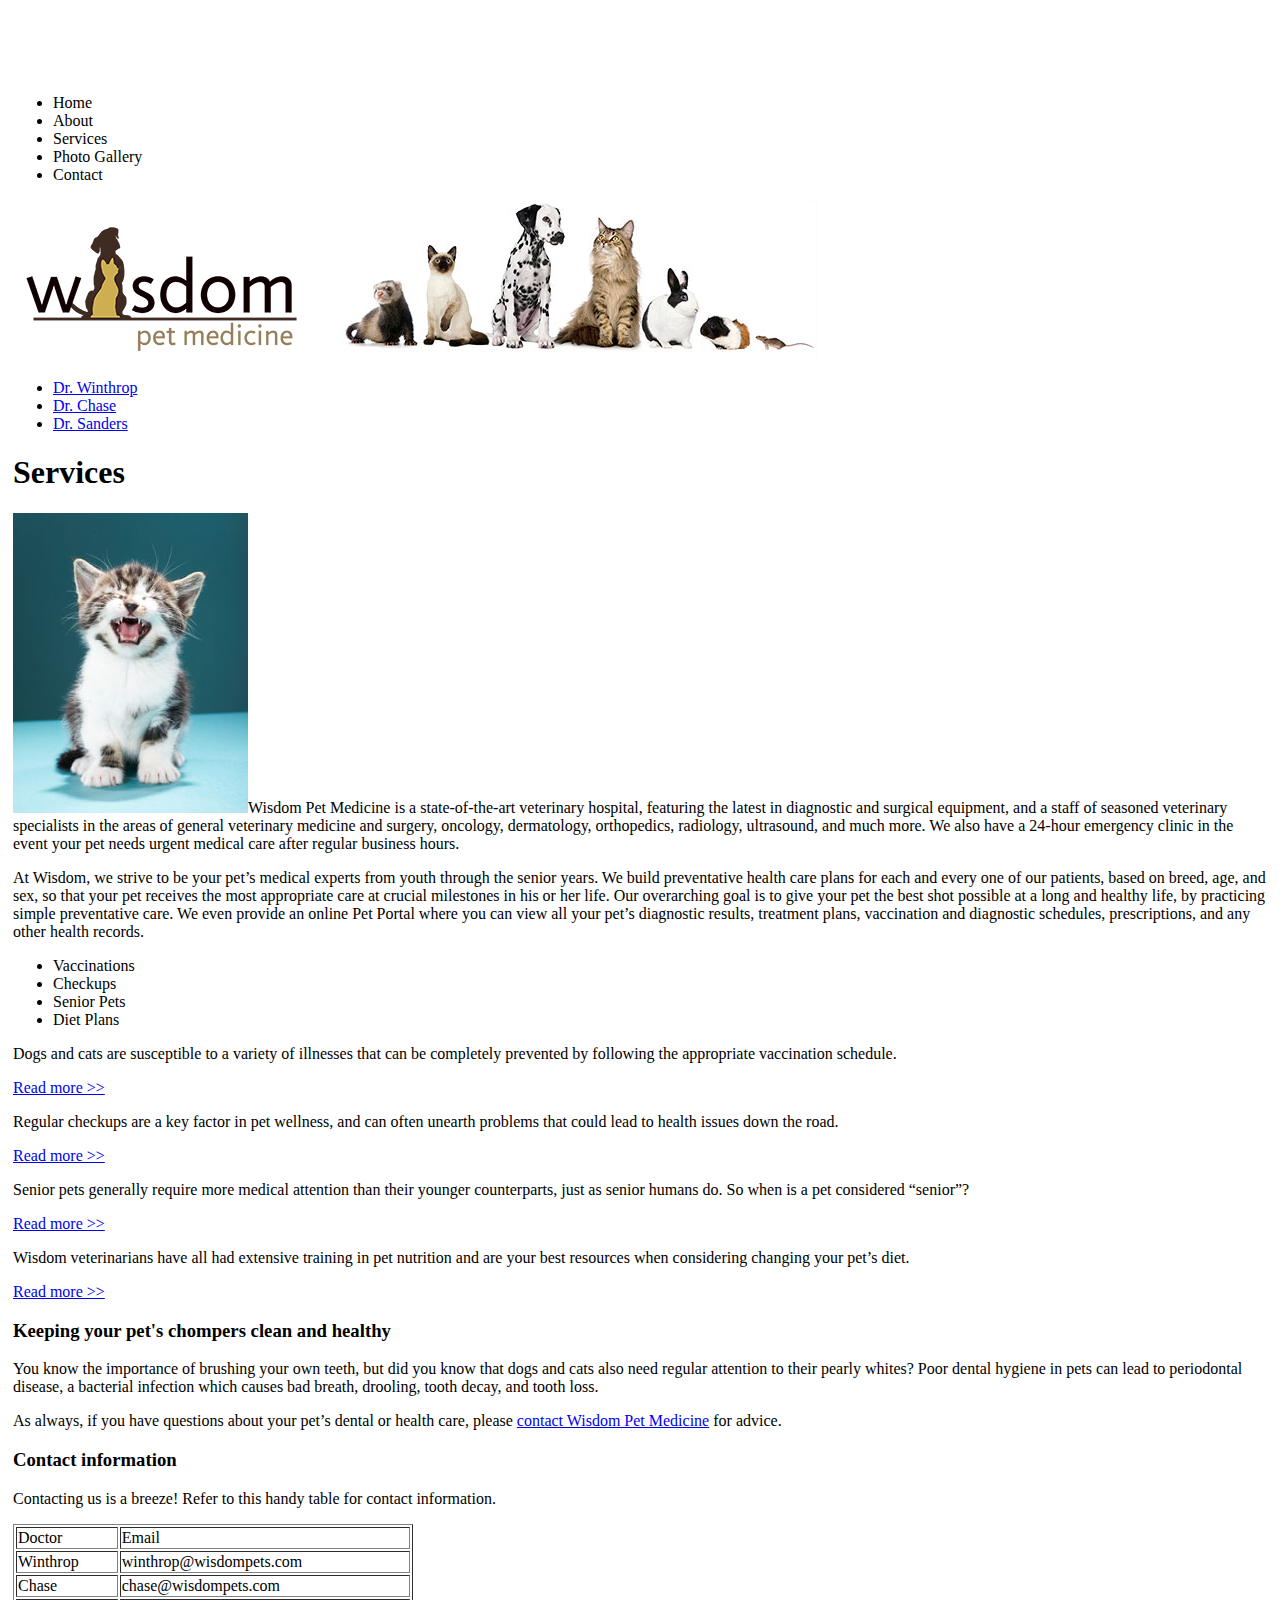
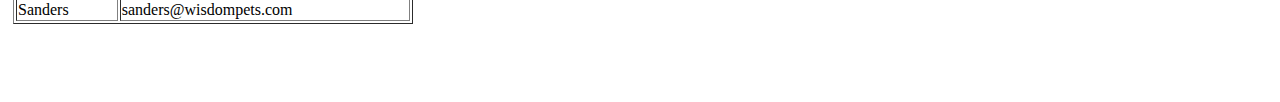
==== service.html @ 179bbe5a "Added a readme file" ====
<!doctype html>
<html>
<head>
<meta charset="utf-8">
<title>Pet Medicine - Services</title>
<meta name="keywords" content="pet vaccinations, pet medical care, veterinary">
<meta name="description" content="At Wisdom Pet Medicine, we strive to blend the best in traditional and alternative healing techniques to diagnose and treat companion animals, including dogs, cats, birds, reptiles, rodents, and fish.">
<meta name="viewport" content="width=device-width, initial-scale=1">
<link href="css/styles.css" rel="stylesheet" type="text/css">
</head>


<body>
	<header>
  <nav>
    <ul>
      <li>Home</li>
      <li>About</li>
      <li>Services</li>
      <li>Photo Gallery</li>
      <li>Contact</li>
    </ul>
  </nav>
  	<img src="‫img/logo.png" width="300" height="140" alt=""/>
	<img src="‫img/animals.jpg" width="500" height="159" alt=""/> 
</header>
<ul >
  <li><a href="#">Dr. Winthrop</a></li>
    <li><a href="#">Dr. Chase</a></li>
    <li><a href="#">Dr. Sanders</a></li>
</ul>
<h1>Services</h1>
<p><img src="‫img/kitten.jpg" width="235" height="300" alt=""/>Wisdom Pet Medicine is a state-of-the-art veterinary hospital,   featuring the latest in diagnostic and surgical equipment, and a staff   of seasoned veterinary specialists in the areas of general veterinary   medicine and surgery, oncology, dermatology, orthopedics, radiology,   ultrasound, and much more. We also have a 24-hour emergency clinic in   the event your pet needs urgent medical care after regular business   hours.</p>
<p>At Wisdom, we strive to be your pet&rsquo;s medical experts from youth   through the senior years. We build preventative health care plans for   each and every one of our patients, based on breed, age, and sex, so   that your pet receives the most appropriate care at crucial milestones   in his or her life. Our overarching goal is to give your pet the best   shot possible at a long and healthy life, by practicing simple   preventative care. We even provide an online Pet Portal where you can   view all your pet&rsquo;s diagnostic results, treatment plans, vaccination and   diagnostic schedules,  prescriptions, and any other health records.</p>

<ul>
	<li>Vaccinations</li>
	<li>Checkups</li>
	<li>Senior Pets</li>
	<li>Diet Plans</li>
</ul>

<div>
    <div id="vacc">
     <p>Dogs and cats are susceptible to a variety of illnesses that can be completely prevented by following the appropriate vaccination schedule.</p>
     <p><a href="#">Read more >></a></p>
    </div>

     
    <div id="checkups">
     <p>Regular checkups are a key factor in pet wellness, and can often unearth problems that could lead to health issues down the road.  </p>
     <p><a href="#">Read more >></a></p>
    </div>

     
    <div id="senior">
     <p>Senior pets generally require more medical attention than their younger counterparts, just as senior humans do. So when is a pet considered “senior”? </p>
     <p><a href="#">Read more >></a></p>
    </div>

     
    <div id="diet">
     <p>Wisdom veterinarians have all had extensive training in pet nutrition and are your best resources when considering changing your pet’s diet. </p>
     <p><a href="#">Read more >></a></p>
    </div>
</div>
</article>

<aside >
    <h3>Keeping your pet's chompers clean and healthy</h3>
    <p>You know the importance of brushing your own teeth, but did you know that dogs and cats also need regular attention to their pearly whites? Poor dental hygiene in pets can lead to periodontal disease, a bacterial infection which causes bad breath, drooling, tooth decay, and tooth loss.</p>
    <p>As always, if you have questions about your pet’s dental or health care, please <a href="#">contact Wisdom Pet Medicine</a> for advice.</p>
    <h3>Contact information</h3>
    <p>Contacting us is a breeze! Refer to this handy table for contact information.</p>
</aside>

<table width="400" border="1">
  <tbody>
    <tr>
      <td>Doctor</td>
      <td>Email</td>
    </tr>
    <tr>
      <td>Winthrop</td>
      <td>winthrop@wisdompets.com</td>
    </tr>
    <tr>
      <td>Chase</td>
      <td>chase@wisdompets.com</td>
    </tr>
    <tr>
      <td>Sanders</td>
      <td>sanders@wisdompets.com</td>
    </tr>
  </tbody>
</table>

</body>
</html>
---- css/styles.css ----
/* CSS Document */

@charset "utf-8";
body {
	padding-top: 70px;
	padding-bottom: 70px;
	padding-left: 5px;
	padding-right: 5px;
}
footer {
	padding-top: 2em;
	padding-bottom: 2em;
	border: 1px solid #DDDDDD;
}
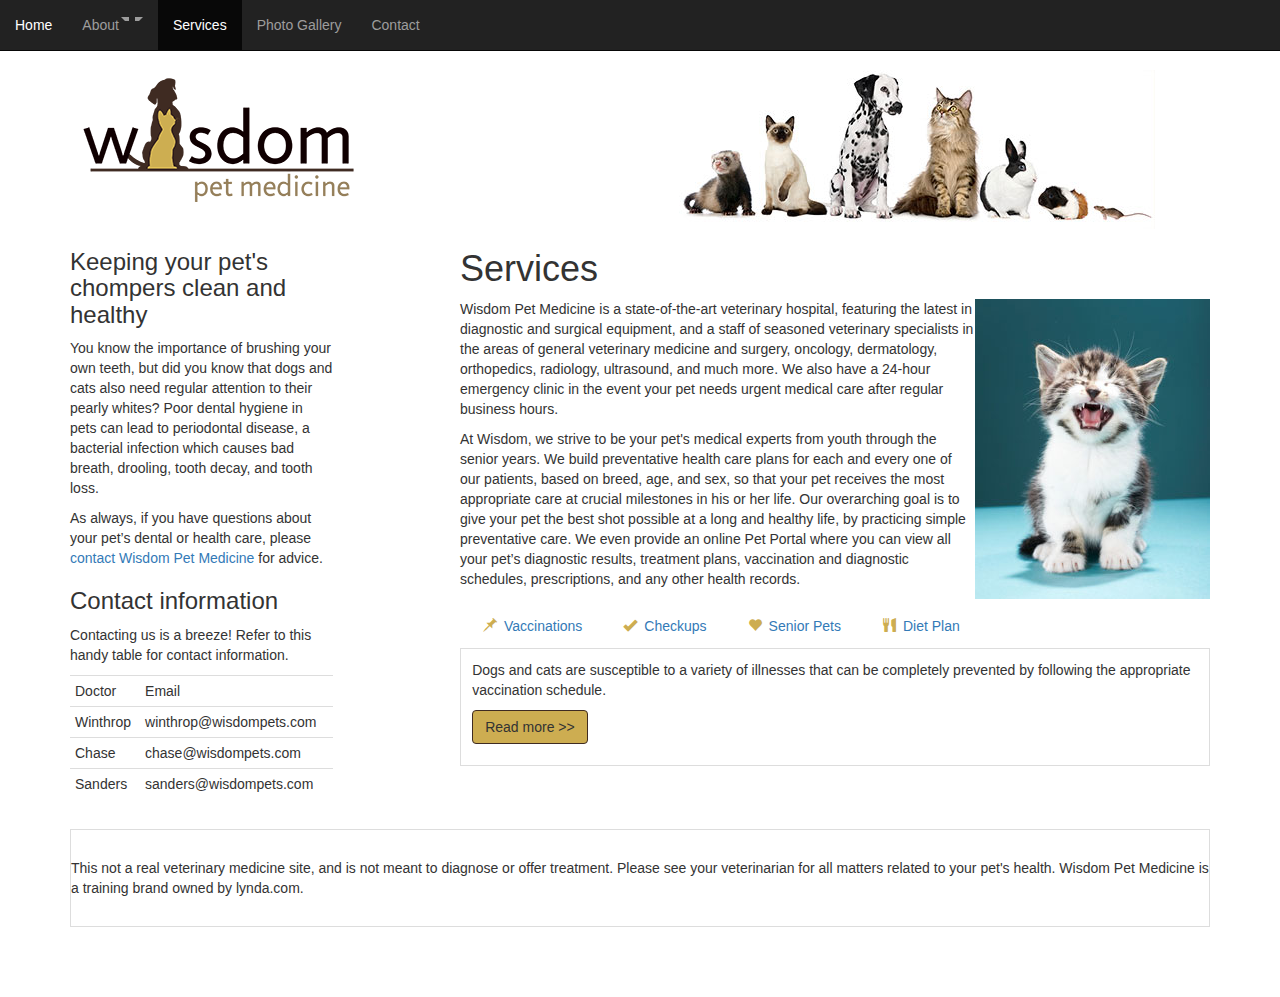
==== commit 8df67def: "bootstrap additions to petmed" ====
--- a/service.html
+++ b/service.html
@@ -1,99 +1,125 @@
 <!doctype html>
-<html>
 <head>
 <meta charset="utf-8">
 <title>Pet Medicine - Services</title>
-<meta name="keywords" content="pet vaccinations, pet medical care, veterinary">
+<meta name="keywords" content="pet vaccinations, pet medical care, veterinary, pet care">
 <meta name="description" content="At Wisdom Pet Medicine, we strive to blend the best in traditional and alternative healing techniques to diagnose and treat companion animals, including dogs, cats, birds, reptiles, rodents, and fish.">
 <meta name="viewport" content="width=device-width, initial-scale=1">
+<link rel="stylesheet" href="https://maxcdn.bootstrapcdn.com/bootstrap/3.3.7/css/bootstrap.min.css" integrity="sha384-BVYiiSIFeK1dGmJRAkycuHAHRg32OmUcww7on3RYdg4Va+PmSTsz/K68vbdEjh4u" crossorigin="anonymous">
 <link href="css/styles.css" rel="stylesheet" type="text/css">
 </head>
 
+<body>
+<div class="container">
+    <div class="row">
+      <nav class="navbar navbar-default navbar-inverse navbar-fixed-top" role="navigation">
 
-<body>
-	<header>
-  <nav>
-    <ul>
-      <li>Home</li>
-      <li>About</li>
-      <li>Services</li>
-      <li>Photo Gallery</li>
-      <li>Contact</li>
-    </ul>
-  </nav>
-  	<img src="‫img/logo.png" width="300" height="140" alt=""/>
-	<img src="‫img/animals.jpg" width="500" height="159" alt=""/> 
-</header>
-<ul >
-  <li><a href="#">Dr. Winthrop</a></li>
-    <li><a href="#">Dr. Chase</a></li>
-    <li><a href="#">Dr. Sanders</a></li>
-</ul>
-<h1>Services</h1>
-<p><img src="‫img/kitten.jpg" width="235" height="300" alt=""/>Wisdom Pet Medicine is a state-of-the-art veterinary hospital,   featuring the latest in diagnostic and surgical equipment, and a staff   of seasoned veterinary specialists in the areas of general veterinary   medicine and surgery, oncology, dermatology, orthopedics, radiology,   ultrasound, and much more. We also have a 24-hour emergency clinic in   the event your pet needs urgent medical care after regular business   hours.</p>
-<p>At Wisdom, we strive to be your pet&rsquo;s medical experts from youth   through the senior years. We build preventative health care plans for   each and every one of our patients, based on breed, age, and sex, so   that your pet receives the most appropriate care at crucial milestones   in his or her life. Our overarching goal is to give your pet the best   shot possible at a long and healthy life, by practicing simple   preventative care. We even provide an online Pet Portal where you can   view all your pet&rsquo;s diagnostic results, treatment plans, vaccination and   diagnostic schedules,  prescriptions, and any other health records.</p>
+        <div class="navbar-header">
+          <button type="button" class="navbar-toggle" data-toggle="collapse" data-target="#collapse">
+            <span class="sr-only">Toggle navigation</span>
+            <span class="icon-bar"></span>
+            <span class="icon-bar"></span>
+            <span class="icon-bar"></span>
+          </button>
+        </div>
 
-<ul>
-	<li>Vaccinations</li>
-	<li>Checkups</li>
-	<li>Senior Pets</li>
-	<li>Diet Plans</li>
-</ul>
-
-<div>
-    <div id="vacc">
-     <p>Dogs and cats are susceptible to a variety of illnesses that can be completely prevented by following the appropriate vaccination schedule.</p>
-     <p><a href="#">Read more >></a></p>
+        <div class="collapse navbar-collapse" id="collapse">
+          <ul class="nav navbar-nav">
+            <li><a href="index.html">Home</a></li>
+            <li class="dropdown"><a href="#" data-toggle="dropdown">About<span class="caret"></span></a>
+              <ul class="dropdown-menu">
+                <li><a href="#">Dr. Winthrop</a></li>
+                <li><a href="#">Dr. Chase</a></li>
+                <li><a href="#">Dr. Sanders</a></li>
+              </ul>
+            </li>
+            <li class="active"><a href="#">Services</a></li>
+            <li><a href="#">Photo Gallery</a></li>
+            <li><a href="#">Contact</a></li>
+          </ul>
+        </div>
+      </nav>
     </div>
 
-     
-    <div id="checkups">
-     <p>Regular checkups are a key factor in pet wellness, and can often unearth problems that could lead to health issues down the road.  </p>
-     <p><a href="#">Read more >></a></p>
+  <header class="row">
+    <div class= "col-lg-6 col-sm-4">
+      <a href="index.html"><img src="image/logo.png" alt="pet medicine logo" class="img-responsive"/></a>
     </div>
+    <div class= "col-lg-6 col-sm-8">
+      <img src="image/animals.jpg" alt="row of animals" class="hidden-xs img-responsive"/> 
+    </div>
+  </header>
 
-     
-    <div id="senior">
-     <p>Senior pets generally require more medical attention than their younger counterparts, just as senior humans do. So when is a pet considered “senior”? </p>
-     <p><a href="#">Read more >></a></p>
+    <div class="row">
+      <article class="col-lg-8 col-lg-push-3 col-lg-offset-1">
+        <h1>Services</h1>
+        <p><img src="image/kitten.jpg" class="pull-right img-responsive">Wisdom Pet Medicine is a state-of-the-art veterinary hospital,   featuring the latest in diagnostic and surgical equipment, and a staff   of seasoned veterinary specialists in the areas of general veterinary   medicine and surgery, oncology, dermatology, orthopedics, radiology,   ultrasound, and much more. We also have a 24-hour emergency clinic in   the event your pet needs urgent medical care after regular business   hours.</p>
+        <p>At Wisdom, we strive to be your pet's medical experts from youth   through the senior years. We build preventative health care plans for   each and every one of our patients, based on breed, age, and sex, so   that your pet receives the most appropriate care at crucial milestones   in his or her life. Our overarching goal is to give your pet the best   shot possible at a long and healthy life, by practicing simple   preventative care. We even provide an online Pet Portal where you can   view all your pet&rsquo;s diagnostic results, treatment plans, vaccination and   diagnostic schedules,  prescriptions, and any other health records.</p>
+        <ul class="nav nav-tabs">
+          <li><a href="#vacc" data-toggle="tab"><span class="glyphicon glyphicon-pushpin"></span>Vaccinations</a></li>
+          <li><a href="#checkups" data-toggle="tab"><span class="glyphicon glyphicon-ok"></span>Checkups</a></li>
+          <li><a href="#senior" data-toggle="tab"><span class="glyphicon glyphicon-heart"></span>Senior Pets</a></li>
+          <li><a href="#diet" data-toggle="tab"><span class="glyphicon glyphicon-cutlery"></span>Diet Plan</a></li>
+        </ul>
+        <div class="tab-content">
+            <div class="tab-pane fade active in" id="vacc">
+             <p>Dogs and cats are susceptible to a variety of illnesses that can be completely prevented by following the appropriate vaccination schedule.</p>
+             <p><a href="#" class="btn btn-info">Read more >></a></p>
+            </div>
+
+             
+            <div class="tab-pane fade" id="checkups">
+             <p>Regular checkups are a key factor in pet wellness, and can often unearth problems that could lead to health issues down the road.  </p>
+             <p><a href="#" class="btn btn-info">Read more >></a></p>
+            </div>
+
+             
+            <div class="tab-pane fade" id="senior">
+             <p>Senior pets generally require more medical attention than their younger counterparts, just as senior humans do. So when is a pet considered “senior”? </p>
+             <p><a href="#" class="btn btn-info">Read more >></a></p>
+            </div>
+
+             
+            <div class="tab-pane fade" id="diet">
+             <p>Wisdom veterinarians have all had extensive training in pet nutrition and are your best resources when considering changing your pet’s diet. </p>
+             <p><a href="#" class="btn btn-info">Read more >></a></p>
+            </div>
+        </div>
+        </article>
+
+      <aside class="col-lg-3 col-lg-pull-9">
+          <h3>Keeping your pet's chompers clean and healthy</h3>
+          <p>You know the importance of brushing your own teeth, but did you know that dogs and cats also need regular attention to their pearly whites? Poor dental hygiene in pets can lead to periodontal disease, a bacterial infection which causes bad breath, drooling, tooth decay, and tooth loss.</p>
+          <p>As always, if you have questions about your pet’s dental or health care, please <a href="#">contact Wisdom Pet Medicine</a> for advice.</p>
+          <h3>Contact information</h3>
+          <p>Contacting us is a breeze! Refer to this handy table for contact information.</p>
+      <div class="table-responsive">
+      <table class="table table-condensed table-hover">
+        <tbody>
+          <tr>
+            <td>Doctor</td>
+            <td>Email</td>
+          </tr>
+          <tr>
+            <td>Winthrop</td>
+            <td>winthrop@wisdompets.com</td>
+          </tr>
+          <tr>
+            <td>Chase</td>
+            <td>chase@wisdompets.com</td>
+          </tr>
+          <tr>
+            <td>Sanders</td>
+            <td><p>sanders@wisdompets.com</p></td>
+          </tr>
+        </tbody>
+      </table>
+      </div>
+      </aside>
     </div>
-
-     
-    <div id="diet">
-     <p>Wisdom veterinarians have all had extensive training in pet nutrition and are your best resources when considering changing your pet’s diet. </p>
-     <p><a href="#">Read more >></a></p>
-    </div>
+  <footer>This not a real veterinary medicine site, and is not meant to diagnose or offer treatment. Please see your veterinarian for all matters related to your pet's health. Wisdom Pet Medicine is a training brand owned by lynda.com.</footer>
 </div>
-</article>
-
-<aside >
-    <h3>Keeping your pet's chompers clean and healthy</h3>
-    <p>You know the importance of brushing your own teeth, but did you know that dogs and cats also need regular attention to their pearly whites? Poor dental hygiene in pets can lead to periodontal disease, a bacterial infection which causes bad breath, drooling, tooth decay, and tooth loss.</p>
-    <p>As always, if you have questions about your pet’s dental or health care, please <a href="#">contact Wisdom Pet Medicine</a> for advice.</p>
-    <h3>Contact information</h3>
-    <p>Contacting us is a breeze! Refer to this handy table for contact information.</p>
-</aside>
-
-<table width="400" border="1">
-  <tbody>
-    <tr>
-      <td>Doctor</td>
-      <td>Email</td>
-    </tr>
-    <tr>
-      <td>Winthrop</td>
-      <td>winthrop@wisdompets.com</td>
-    </tr>
-    <tr>
-      <td>Chase</td>
-      <td>chase@wisdompets.com</td>
-    </tr>
-    <tr>
-      <td>Sanders</td>
-      <td>sanders@wisdompets.com</td>
-    </tr>
-  </tbody>
-</table>
-
+<script src="https://ajax.googleapis.com/ajax/libs/jquery/3.1.1/jquery.min.js"></script>
+<script src="https://maxcdn.bootstrapcdn.com/bootstrap/3.3.7/js/bootstrap.min.js" integrity="sha384-Tc5IQib027qvyjSMfHjOMaLkfuWVxZxUPnCJA7l2mCWNIpG9mGCD8wGNIcPD7Txa" crossorigin="anonymous"></script>
 </body>
-</html>
+</html>--- a/css/styles.css
+++ b/css/styles.css
@@ -13,3 +13,34 @@
 	border: 1px solid #DDDDDD;
 }
 
+.glyphicon {
+	color: #cdad51;
+}
+
+.active .glyphicon {
+	color: #3f2b22;
+}
+
+.btn-info {
+	background:#cdad51;
+	border-color: #3f2b22;
+	color: #333;
+}
+
+.btn-info:hover {
+	color: #ffffff;
+	background-color: #3f2b22;
+	border-color: #333;
+}
+
+.tab-pane {
+	border-left: 1px solid #ddd;
+	border-right: 1px solid #ddd;
+	border-bottom: 1px solid #ddd;
+	padding: 0.8em;
+}
+
+span {
+	padding: 0.5em;
+}
+
